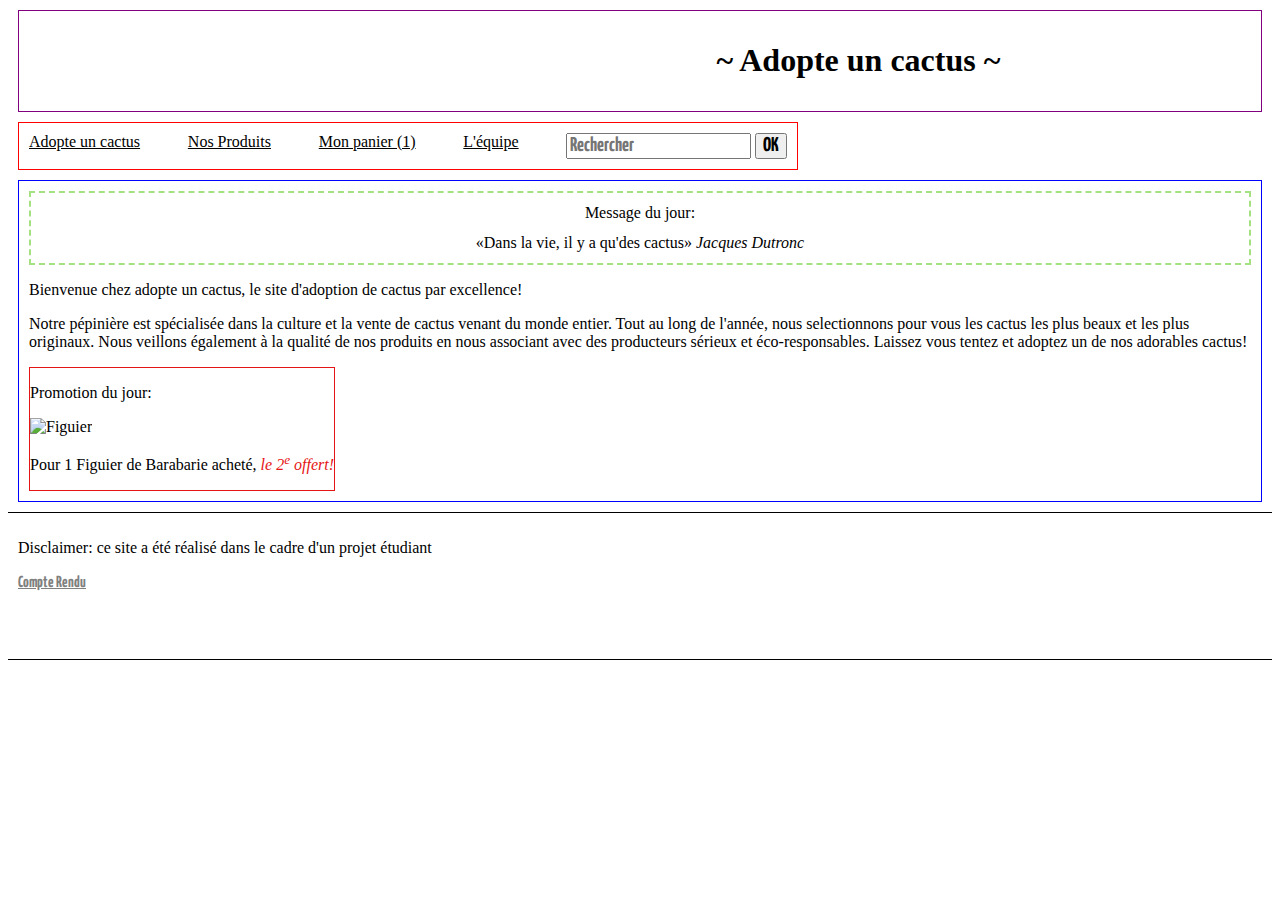
==== index.html @ 4d0eec43 "Merge branch 'master' of https://github.com/amyBradbury/amyBradbury.github.io" ====
﻿<!DOCTYPE html>
<html xmlns="http://www.w3.org/1999/xhtml" xml:lang="fr" lang="fr">
<head>
		<title>Adopte un cactus</title>
		<meta charset="utf-8">
		<link href="https://fonts.googleapis.com/css?family=Yanone+Kaffeesatz:200" rel="stylesheet">
		<link rel="stylesheet" type="text/css" href="style.css" />
		<link rel="shortcut icon" type="image/png" href="img\favicon.png"/>
</head>
<body>
<header>
	<br>
		<h1>~ Adopte un cactus ~</h1><!-- logo -->
</header>
<nav>
	<section class="menuItem"><a href='index.html'>Adopte un cactus</a></section>
	<section class="menuItem"><a href='produit.html'>Nos Produits</a></section>
	<section class="menuItem"><a href='panier.html'>Mon panier (1)</a></section>
	<section class="menuItem"><a href='equipe.html'>L'équipe</a></section>
	<!-- <a href='resultats.html'>resultats</a> -->
	<form action ="resultats.html" method="POST">
		<input name ="recherche" type="search"placeholder="Rechercher"/>
		<input name='chercher' type ='submit' value='OK'/>
	</form>
</nav>
<main>


	<!-- Message du jour -->
	<p id="msg">Message du jour: <br /> <q>Dans la vie, il y a qu'des cactus</q>	<cite>Jacques Dutronc</cite></p>
	<p id="desc">Bienvenue chez adopte un cactus, le site d'adoption de cactus par excellence!</p>
	<p id="desc"> Notre pépinière est spécialisée dans la culture et la vente de cactus venant du monde entier. Tout au long de l'année, nous selectionnons pour vous les cactus les plus beaux et les plus originaux. 
	Nous veillons également à la qualité de nos produits en nous associant avec des producteurs sérieux et éco-responsables. Laissez vous tentez et adoptez un de nos adorables cactus! 
	</p>
	<section id='promos'>
		<section class="promo" >
		<p>Promotion du jour:</p>
		<img class="cactus" src='img\Cactus3.png' alt='Figuier'/>
		<p> Pour 1 Figuier de Barabarie acheté, <em>le 2<sup>e</sup> offert!</em></p>
		</section>
	</section>
</main>
<footer>
		<p>Disclaimer: ce site a été réalisé dans le cadre d'un projet étudiant</p>
		<a href='compte_rendu.html'>Compte Rendu</a>
		<br>
	<audio src="ressources\Cactus.mp3" controls=false autoplay=true loop=true preload=metadata></audio>
</footer>
</body>
</html>
---- style.css ----
header{
	display: flex;
	flex : wrap;
	justify-content: space-around;
	padding: 10px;
	margin: 10px;
	border: 1px solid purple;
}
header>h1{
	width: 25%;
	min-width: 260px; /*largeur du logo*/
	justify-content : center;
}
nav{
	width: 60%;
	display: flex;
	flex : wrap;
	justify-content : space-between;
	align-content: center;
	padding: 10px;
	margin: 10px;
	border: 1px solid red;
}
main{
	padding: 10px ;
	margin: 10px;
	border: 1px solid blue;
}
footer{
	padding: 10px ;
	margin: 10px,0px;
	border: solid black;
	border-width: 1px 0px;
}

footer a {
    color: gray;
	text-align: center;
	font-family: 'Yanone Kaffeesatz',sans-serif;
	font-weight: bolder;
}

#liste_produit{
	display : flex;
	flex-flow :row wrap; 
	justify-content: space-between;
	align-content: flex-start;
	
}
article{
	padding : 10px 20px;
	margin: 0 0 10px 0 ;
	max-width: 300px; 
	border: 1px solid #edf2e6;
	/* display : flex;
	flex-flow :column; */
	min-width: 120px;
}
article button{
	width: 100%;
}
/*.produit{
	display: flex;
	flex: row wrap;
	align-content: center 
}*/
.produit h1{
	width : 100%;
}
.nous{
	width: 100%;
	max-width: 300px;
}

.cactus{
	/* min-width: 100px; */
	width: 100%;
	max-width: 300px;
}
.promo{
	font: italic;
	/* border: 2px solid red; */
	border: 1px solid #e61515 ;
	width :max-content;
}
.promo em{
	color: #e61515;
	font: bold, italic;
	text-decoration: blink;
}
.promo img{
	width: 200px;
}
#panier{
	width : 100%;
	display: flex;
	justify-content : space-around;
}	
#coord{
	min-width: 150px;
	width : 40%;
	
}
#coord input {
	width : 95%;
	margin : 0;
	padding: 4px;
}
table{
	border-collapse: collapse;
	padding: 10 px;
	width: 40%;
}
td,th{
	border: 1px solid black;
	padding: 10 px;
	text-align : center;
	padding: 5px;
}
td[colspan]{
	border: 1px solid black;
	padding: 10 px;
	text-align : right;
}
.dispo .disponibilite:after{
	content :"✔Disponible";
	color : green;
}
.indispo .disponibilite:after{
	content :"❌ Indisponible";
	color : red;
}
.indispo button{
	opacity: 0.4;
	cursor: not-allowed;
}
a{
	color : black;
}
audio{
	visibility: hidden;
}
#msg {
	text-align: center;
	border: 2px dashed rgb(164, 226, 129);
	padding: 5px;
	margin: auto;
	line-height:30px;
}
#desc {
    
}
input{
	font-family: 'Yanone Kaffeesatz',sans-serif;
	font-weight: bolder;
	font-size: 20px;
}
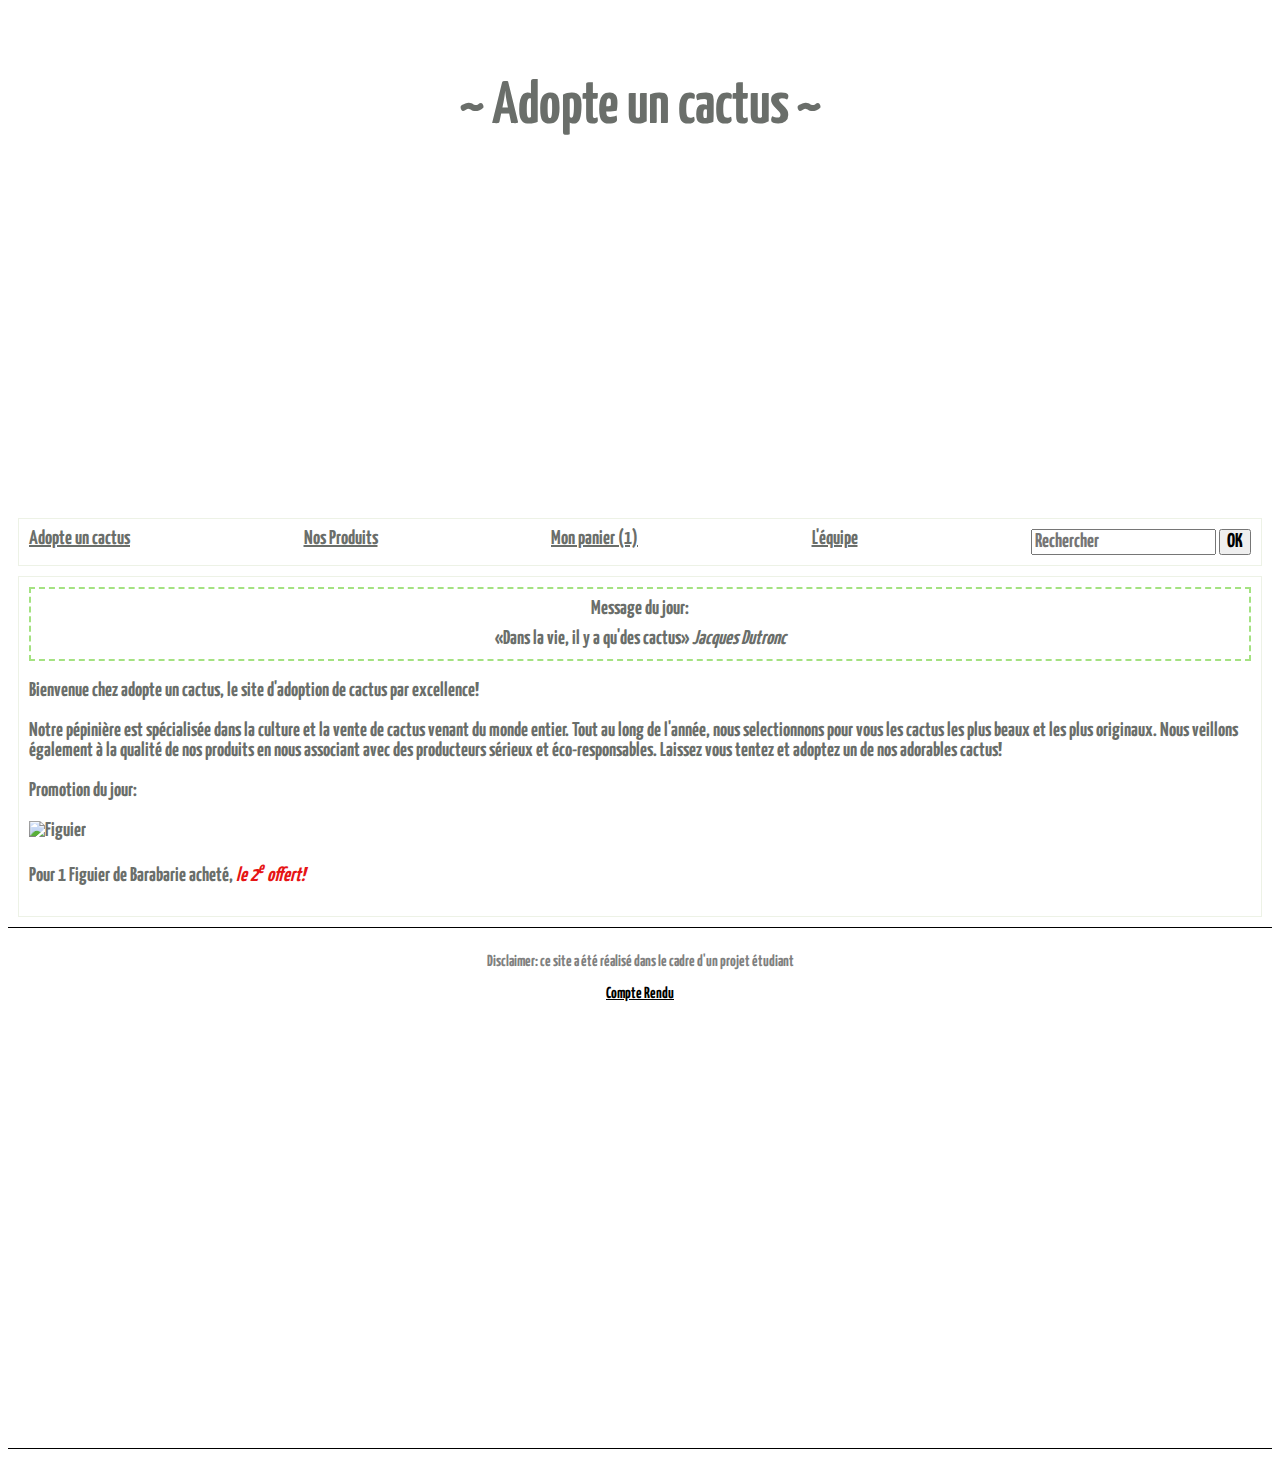
==== commit 1d0765e2: "réglé erreurs de merge" ====
--- a/index.html
+++ b/index.html
@@ -24,14 +24,13 @@
 	</form>
 </nav>
 <main>
-
-
 	<!-- Message du jour -->
 	<p id="msg">Message du jour: <br /> <q>Dans la vie, il y a qu'des cactus</q>	<cite>Jacques Dutronc</cite></p>
 	<p id="desc">Bienvenue chez adopte un cactus, le site d'adoption de cactus par excellence!</p>
 	<p id="desc"> Notre pépinière est spécialisée dans la culture et la vente de cactus venant du monde entier. Tout au long de l'année, nous selectionnons pour vous les cactus les plus beaux et les plus originaux. 
 	Nous veillons également à la qualité de nos produits en nous associant avec des producteurs sérieux et éco-responsables. Laissez vous tentez et adoptez un de nos adorables cactus! 
 	</p>
+	<!-- Promo -->
 	<section id='promos'>
 		<section class="promo" >
 		<p>Promotion du jour:</p>
--- a/style.css
+++ b/style.css
@@ -1,36 +1,58 @@
-header{
+header {
+	text-align: center;
+	background-image: url('header.png');
+	background-repeat: no-repeat;
+	background-size: 100%;
+	height: 500px;
+	font-family: 'Yanone Kaffeesatz',sans-serif;
+	font-size: 30px;
+	font-weight: lighter;
+	color: rgb(106, 110, 106);
+}
+
+
+body{
+		background-color: white;
+		}
+
+nav {
+	font-family: 'Yanone Kaffeesatz',sans-serif;
 	display: flex;
-	flex : wrap;
-	justify-content: space-around;
-	padding: 10px;
-	margin: 10px;
-	border: 1px solid purple;
+    justify-content: space-between;
+    padding: 10px;
+    margin: 10px;
+	border: 1px solid #edf2e6;
+	font-weight: bolder;
+	font-size: 20px;
+	 }
+	 
+ .menuItem a{
+    color: rgb(106, 110, 106);
 }
-header>h1{
-	width: 25%;
-	min-width: 260px; /*largeur du logo*/
-	justify-content : center;
+main {
+	font-family: 'Yanone Kaffeesatz',sans-serif;
+	font-size: 20px;
+    padding: 10px;
+    margin: 10px;
+	border: 1px solid #edf2e6;
+	color: rgb(106, 110, 106);
+	font-weight: bolder;
+	}
+	
+footer {
+    padding: 10px;
+    margin: 10px,0px;
+    border: solid black;
+    border-width: 1px 0px;
+	background-image: url('footer.png');
+	background-size: 100%;
+	height: 500px;
+    color: gray;
+	text-align: center;
+	font-family: 'Yanone Kaffeesatz',sans-serif;
+	font-weight: bolder;
 }
-nav{
-	width: 60%;
-	display: flex;
-	flex : wrap;
-	justify-content : space-between;
-	align-content: center;
-	padding: 10px;
-	margin: 10px;
-	border: 1px solid red;
-}
-main{
-	padding: 10px ;
-	margin: 10px;
-	border: 1px solid blue;
-}
-footer{
-	padding: 10px ;
-	margin: 10px,0px;
-	border: solid black;
-	border-width: 1px 0px;
+    
 }
 
 footer a {
@@ -80,8 +102,6 @@
 .promo{
 	font: italic;
 	/* border: 2px solid red; */
-	border: 1px solid #e61515 ;
-	width :max-content;
 }
 .promo em{
 	color: #e61515;
@@ -147,9 +167,8 @@
 	margin: auto;
 	line-height:30px;
 }
-#desc {
-    
-}
+/*#desc {
+}*/
 input{
 	font-family: 'Yanone Kaffeesatz',sans-serif;
 	font-weight: bolder;
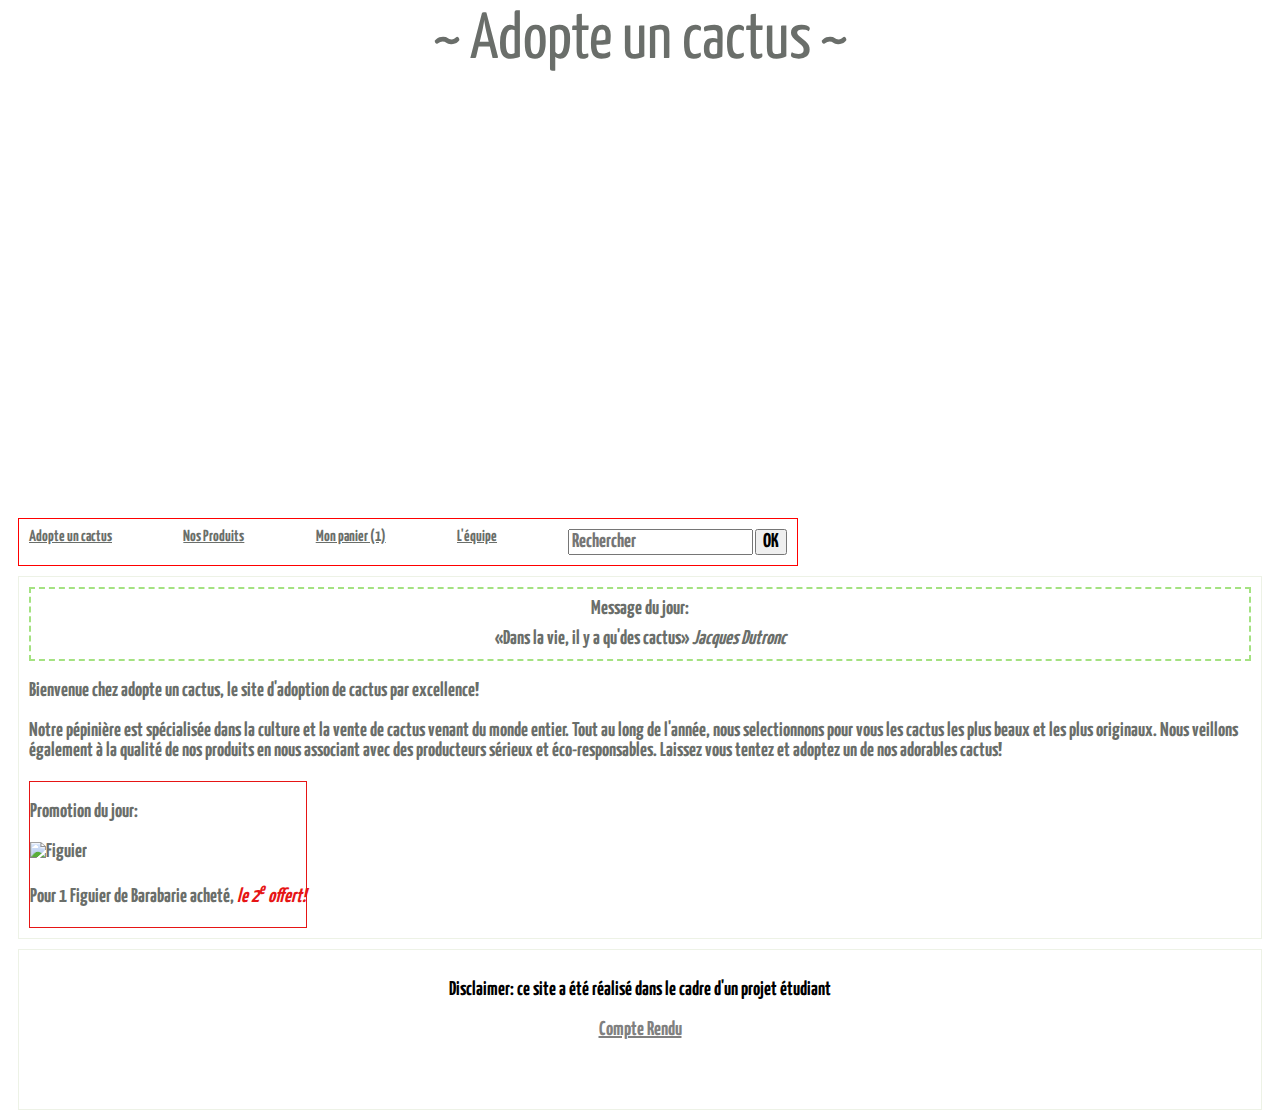
==== commit 46ea2c97: "Merge de la survie (vraiment cette fois ci)" ====
--- a/index.html
+++ b/index.html
@@ -9,16 +9,15 @@
 </head>
 <body>
 <header>
-	<br>
-		<h1>~ Adopte un cactus ~</h1><!-- logo -->
+	<!--<br>
+   <h1>~ Adopte un cactus ~</h1> logo -->
 </header>
 <nav>
 	<section class="menuItem"><a href='index.html'>Adopte un cactus</a></section>
-	<section class="menuItem"><a href='produit.html'>Nos Produits</a></section>
+	<section class="menuItem"><a href='produits.html'>Nos Produits</a></section>
 	<section class="menuItem"><a href='panier.html'>Mon panier (1)</a></section>
 	<section class="menuItem"><a href='equipe.html'>L'équipe</a></section>
-	<!-- <a href='resultats.html'>resultats</a> -->
-	<form action ="resultats.html" method="POST">
+	<form action ="resultats.html" method="GET">
 		<input name ="recherche" type="search"placeholder="Rechercher"/>
 		<input name='chercher' type ='submit' value='OK'/>
 	</form>
@@ -26,8 +25,8 @@
 <main>
 	<!-- Message du jour -->
 	<p id="msg">Message du jour: <br /> <q>Dans la vie, il y a qu'des cactus</q>	<cite>Jacques Dutronc</cite></p>
-	<p id="desc">Bienvenue chez adopte un cactus, le site d'adoption de cactus par excellence!</p>
-	<p id="desc"> Notre pépinière est spécialisée dans la culture et la vente de cactus venant du monde entier. Tout au long de l'année, nous selectionnons pour vous les cactus les plus beaux et les plus originaux. 
+	<p class="desc_site">Bienvenue chez adopte un cactus, le site d'adoption de cactus par excellence!</p>
+	<p class="desc_site"> Notre pépinière est spécialisée dans la culture et la vente de cactus venant du monde entier. Tout au long de l'année, nous selectionnons pour vous les cactus les plus beaux et les plus originaux. 
 	Nous veillons également à la qualité de nos produits en nous associant avec des producteurs sérieux et éco-responsables. Laissez vous tentez et adoptez un de nos adorables cactus! 
 	</p>
 	<!-- Promo -->
--- a/style.css
+++ b/style.css
@@ -1,67 +1,116 @@
+			/*Toutes les pages*/
+body{
+		background-color: white;
+		font-family: 'Yanone Kaffeesatz',sans-serif;
+		font-weight: bolder;
+}
 header {
-	text-align: center;
 	background-image: url('header.png');
 	background-repeat: no-repeat;
 	background-size: 100%;
 	height: 500px;
-	font-family: 'Yanone Kaffeesatz',sans-serif;
+	text-align: center;
 	font-size: 30px;
 	font-weight: lighter;
 	color: rgb(106, 110, 106);
 }
-
-
-body{
-		background-color: white;
-		}
-
+header:after{
+	content :"~ Adopte un cactus ~";
+	text-align: end;
+	text-align: center;
+	font-size: 65px;
+	/*font-weight: lighter;*/
+	color: rgb(106, 110, 106);
+}
 nav {
-	font-family: 'Yanone Kaffeesatz',sans-serif;
-	display: flex;
+	display: flex;
+	flex : wrap;
+	justify-content: space-around;
+	padding: 10px;
+	margin: 10px;
+	border: 1px solid purple;
+}
+.menuItem a{
+	color: rgb(106, 110, 106);
+}
+header>h1{ /* USEFULL ?*/
+	width: 25%;
+	min-width: 260px; /*largeur du logo*/
+	justify-content : center;
+}
+nav{
+	width: 60%;
+	display: flex;
+	flex : wrap;
+	justify-content : space-between;
+	align-content: center;
+	padding: 10px;
+	margin: 10px;
+	border: 1px solid red;
+}
+main{
+	font-size: 20px;
+    padding: 10px;
+    margin: 10px;
+	border: 1px solid #edf2e6;
+	color: rgb(106, 110, 106);
+}
+footer{
+	padding: 10px ;
+	margin: 10px,0px;
+	border: solid black;
+	border-width: 1px 0px;
+	background-image: url('footer.png');
     justify-content: space-between;
     padding: 10px;
     margin: 10px;
 	border: 1px solid #edf2e6;
-	font-weight: bolder;
 	font-size: 20px;
-	 }
-	 
- .menuItem a{
-    color: rgb(106, 110, 106);
-}
-main {
-	font-family: 'Yanone Kaffeesatz',sans-serif;
+	text-align: center;
+} 
+footer a {
+    color: gray;
+	text-align: center;
+}
+/*h1{
+	
+}
+h2{
+	
+}*/
+a{
+	color : black;
+}
+audio{
+	visibility: hidden;
+}
+input{
 	font-size: 20px;
-    padding: 10px;
-    margin: 10px;
-	border: 1px solid #edf2e6;
-	color: rgb(106, 110, 106);
-	font-weight: bolder;
-	}
-	
-footer {
-    padding: 10px;
-    margin: 10px,0px;
-    border: solid black;
-    border-width: 1px 0px;
-	background-image: url('footer.png');
-	background-size: 100%;
-	height: 500px;
-    color: gray;
-	text-align: center;
 	font-family: 'Yanone Kaffeesatz',sans-serif;
 	font-weight: bolder;
 }
-    
-}
-
-footer a {
-    color: gray;
-	text-align: center;
-	font-family: 'Yanone Kaffeesatz',sans-serif;
-	font-weight: bolder;
-}
-
+			/* Page index*/
+#msg {
+	text-align: center;
+	border: 2px dashed rgb(164, 226, 129);
+	padding: 5px;
+	margin: auto;
+	line-height:30px;
+}
+/*.desc_site{}*/
+.promo{
+	font: italic;
+	/* border: 2px solid red; */
+}
+.promo em{
+	color: #e61515;
+	font: bold, italic;
+	text-decoration: blink;
+}
+.promo img{
+	width: 200px;
+}
+			/* Pages Recherche et Produit*/
 #liste_produit{
 	display : flex;
 	flex-flow :row wrap; 
@@ -73,7 +122,7 @@
 	padding : 10px 20px;
 	margin: 0 0 10px 0 ;
 	max-width: 300px; 
-	border: 1px solid #edf2e6;
+	border: 1px solid #72b369;
 	/* display : flex;
 	flex-flow :column; */
 	min-width: 120px;
@@ -81,36 +130,41 @@
 article button{
 	width: 100%;
 }
-/*.produit{
-	display: flex;
-	flex: row wrap;
-	align-content: center 
-}*/
-.produit h1{
-	width : 100%;
-}
-.nous{
+.dispo .disponibilite:after{
+	content :"✔Disponible";
+	color : green;
+}
+.indispo .disponibilite:after{
+	content :"❌ Indisponible";
+	color : red;
+}
+.indispo button{
+	opacity: 0.4;
+	cursor: not-allowed;
+}
+.cactus{
 	width: 100%;
 	max-width: 300px;
 }
-
-.cactus{
-	/* min-width: 100px; */
-	width: 100%;
-	max-width: 300px;
+			/* Page description produit*/
+.produit{
+	display: flex;
+	flex: row wrap;
+	align-content: space-around;
 }
 .promo{
 	font: italic;
 	/* border: 2px solid red; */
-}
-.promo em{
-	color: #e61515;
-	font: bold, italic;
-	text-decoration: blink;
-}
-.promo img{
-	width: 200px;
-}
+	border: 1px solid #e61515 ;
+	width :max-content;
+}
+.produit h1{
+	width : 100%;
+}
+.description {
+	max-width: 60% ;
+}
+			/*Page Panier = Commande */
 #panier{
 	width : 100%;
 	display: flex;
@@ -119,7 +173,6 @@
 #coord{
 	min-width: 150px;
 	width : 40%;
-	
 }
 #coord input {
 	width : 95%;
@@ -142,35 +195,29 @@
 	padding: 10 px;
 	text-align : right;
 }
-.dispo .disponibilite:after{
-	content :"✔Disponible";
-	color : green;
-}
-.indispo .disponibilite:after{
-	content :"❌ Indisponible";
-	color : red;
-}
-.indispo button{
-	opacity: 0.4;
-	cursor: not-allowed;
-}
-a{
-	color : black;
-}
-audio{
-	visibility: hidden;
-}
+			/* Page Equipe*/
+.nous{
+	width: 100%;
+	max-width: 300px;
+}
+			/* Page Rapport */
+/*
+h3{
+
+}
+ul{
+
+}
+ol{
+
+}*/
+			/* Règles inutilisées ? */
+/*
+#desc {
+    
+}
+*/
 #msg {
-	text-align: center;
-	border: 2px dashed rgb(164, 226, 129);
-	padding: 5px;
-	margin: auto;
-	line-height:30px;
-}
-/*#desc {
-}*/
-input{
-	font-family: 'Yanone Kaffeesatz',sans-serif;
-	font-weight: bolder;
-	font-size: 20px;
-}+    text-align: center;
+}
+
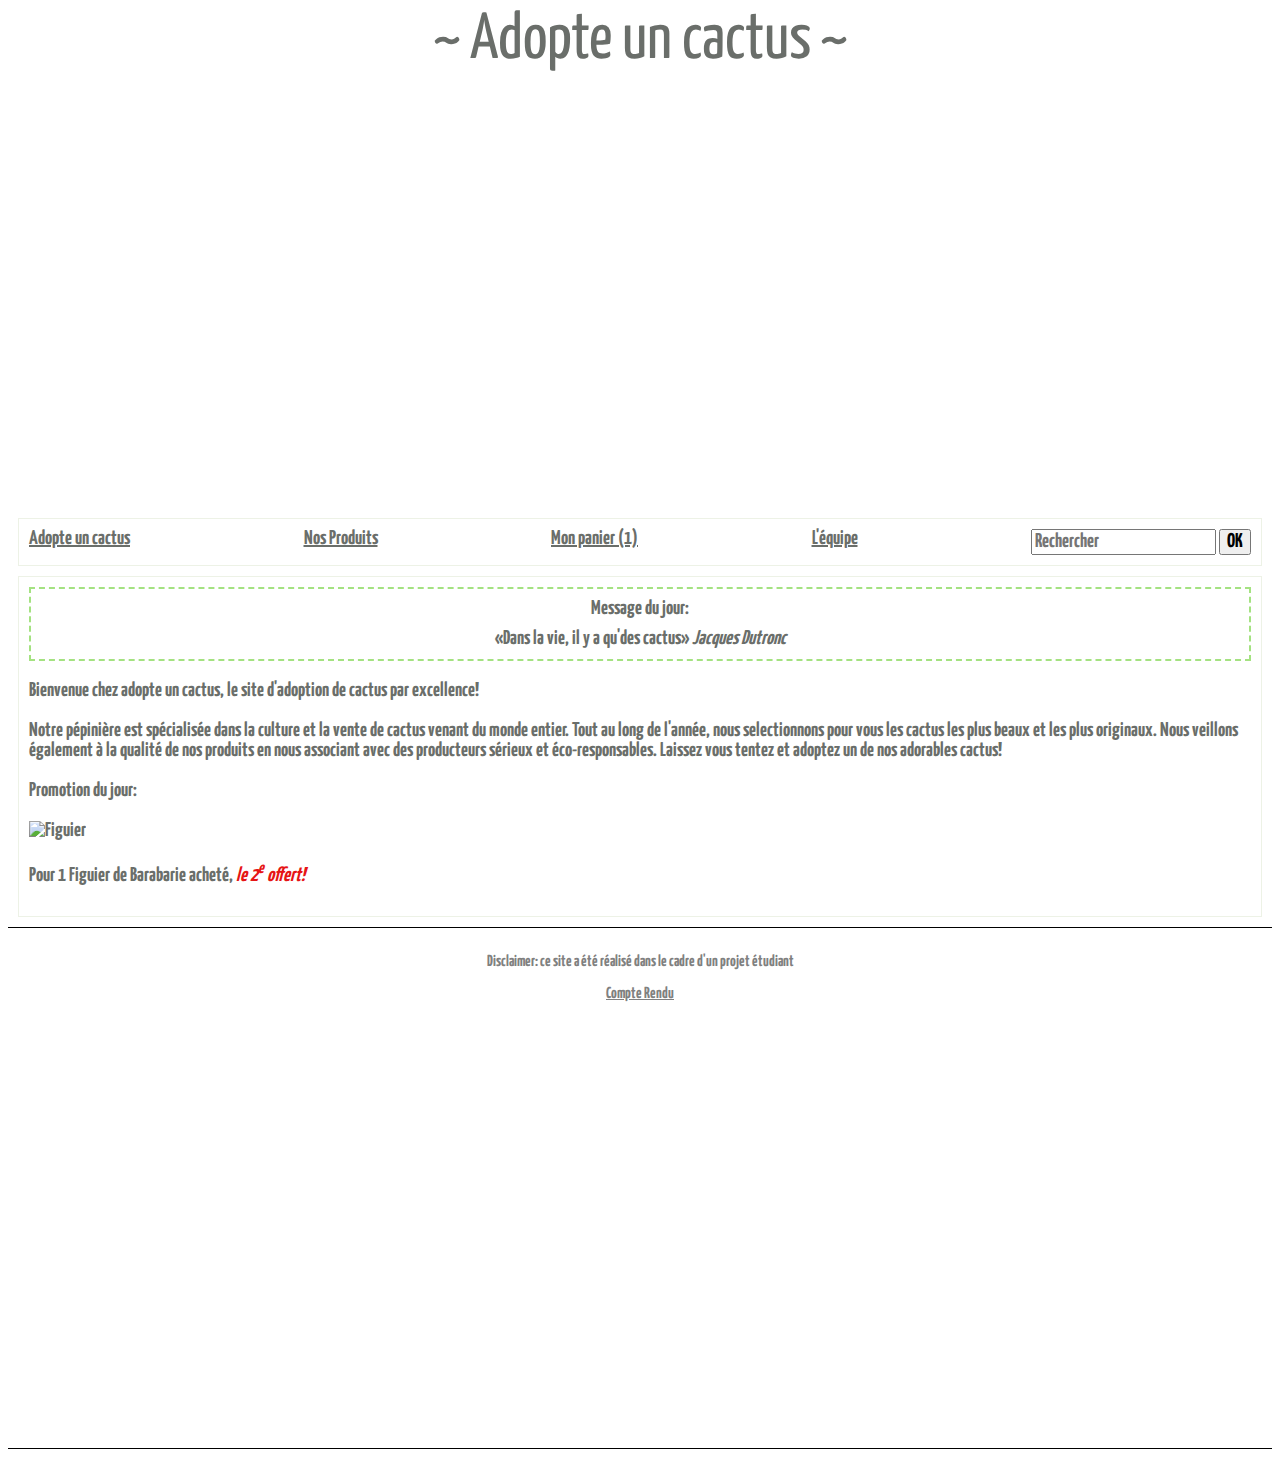
==== commit cb8ec886: "Remise en étata pages (j'espère)" ====
--- a/index.html
+++ b/index.html
@@ -8,9 +8,10 @@
 		<link rel="shortcut icon" type="image/png" href="img\favicon.png"/>
 </head>
 <body>
+
 <header>
 	<!--<br>
-   <h1>~ Adopte un cactus ~</h1> logo -->
+	<h1>~ Adopte un cactus ~</h1> logo -->
 </header>
 <nav>
 	<section class="menuItem"><a href='index.html'>Adopte un cactus</a></section>
--- a/style.css
+++ b/style.css
@@ -5,7 +5,7 @@
 		font-weight: bolder;
 }
 header {
-	background-image: url('header.png');
+	background-image: url('img/header.png');
 	background-repeat: no-repeat;
 	background-size: 100%;
 	height: 500px;
@@ -24,50 +24,34 @@
 }
 nav {
 	display: flex;
-	flex : wrap;
-	justify-content: space-around;
-	padding: 10px;
-	margin: 10px;
-	border: 1px solid purple;
-}
+    justify-content: space-between;
+    padding: 10px;
+    margin: 10px;
+	border: 1px solid #edf2e6;
+	font-size: 20px;
+} 
 .menuItem a{
 	color: rgb(106, 110, 106);
 }
-header>h1{ /* USEFULL ?*/
-	width: 25%;
-	min-width: 260px; /*largeur du logo*/
-	justify-content : center;
-}
-nav{
-	width: 60%;
-	display: flex;
-	flex : wrap;
-	justify-content : space-between;
-	align-content: center;
-	padding: 10px;
-	margin: 10px;
-	border: 1px solid red;
-}
-main{
+main {
 	font-size: 20px;
     padding: 10px;
     margin: 10px;
 	border: 1px solid #edf2e6;
 	color: rgb(106, 110, 106);
 }
-footer{
-	padding: 10px ;
-	margin: 10px,0px;
-	border: solid black;
-	border-width: 1px 0px;
-	background-image: url('footer.png');
-    justify-content: space-between;
+footer {
     padding: 10px;
-    margin: 10px;
-	border: 1px solid #edf2e6;
-	font-size: 20px;
+    margin: 10px,0px;
+    border: solid black;
+    border-width: 1px 0px;
+	background-image: url('img/footer.png');
+	background-size: 100%;
+	height: 500px;
+    color: gray;
 	text-align: center;
-} 
+
+}
 footer a {
     color: gray;
 	text-align: center;
@@ -97,7 +81,6 @@
 	margin: auto;
 	line-height:30px;
 }
-/*.desc_site{}*/
 .promo{
 	font: italic;
 	/* border: 2px solid red; */
@@ -122,7 +105,7 @@
 	padding : 10px 20px;
 	margin: 0 0 10px 0 ;
 	max-width: 300px; 
-	border: 1px solid #72b369;
+	border: 1px solid #edf2e6;
 	/* display : flex;
 	flex-flow :column; */
 	min-width: 120px;
@@ -151,12 +134,6 @@
 	display: flex;
 	flex: row wrap;
 	align-content: space-around;
-}
-.promo{
-	font: italic;
-	/* border: 2px solid red; */
-	border: 1px solid #e61515 ;
-	width :max-content;
 }
 .produit h1{
 	width : 100%;
@@ -213,11 +190,5 @@
 }*/
 			/* Règles inutilisées ? */
 /*
-#desc {
-    
-}
-*/
-#msg {
-    text-align: center;
-}
-
+.desc_site{}
+*/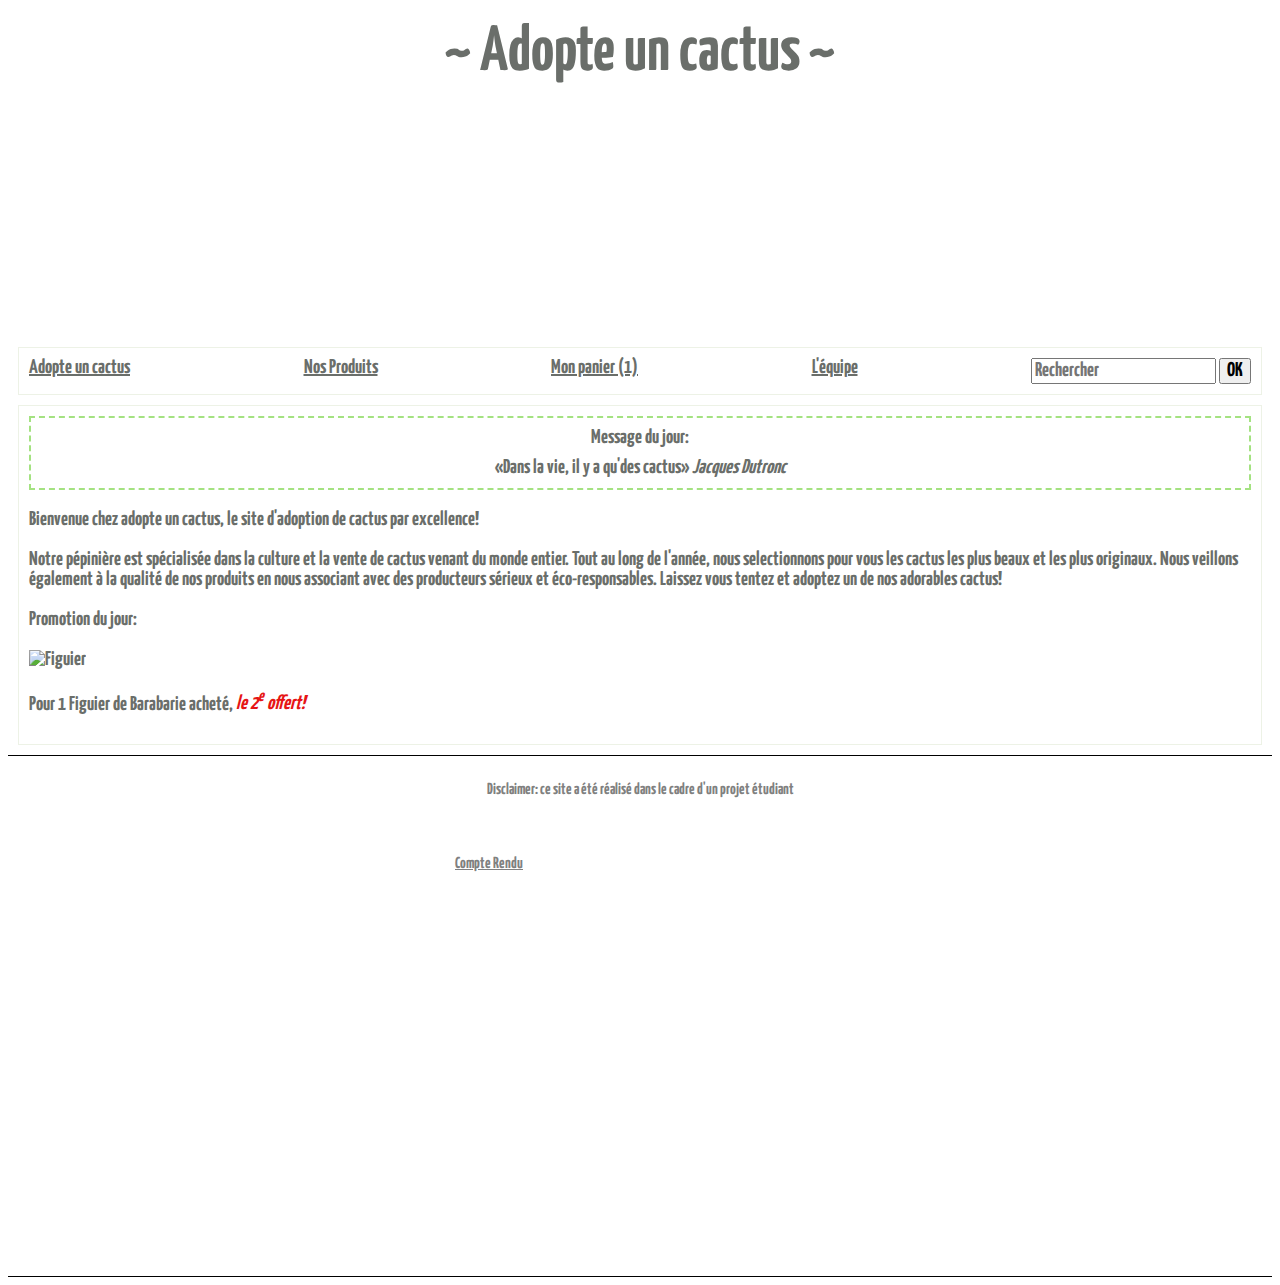
==== commit 3d308dec: "Merge branch 'master' of https://github.com/amyBradbury/amyBradbury.github.io" ====
--- a/index.html
+++ b/index.html
@@ -42,7 +42,6 @@
 <footer>
 		<p>Disclaimer: ce site a été réalisé dans le cadre d'un projet étudiant</p>
 		<a href='compte_rendu.html'>Compte Rendu</a>
-		<br>
 	<audio src="ressources\Cactus.mp3" controls=false autoplay=true loop=true preload=metadata></audio>
 </footer>
 </body>
--- a/style.css
+++ b/style.css
@@ -7,20 +7,19 @@
 header {
 	background-image: url('img/header.png');
 	background-repeat: no-repeat;
-	background-size: 100%;
-	height: 500px;
+	background-size: contain;
+	width: 100%;
+	height : 0;
+	padding-top: 1%;
+	padding-bottom : 25%;
+	/*adaptation de : https://stackoverflow.com/questions/600743/how-to-get-div-height-to-auto-adjust-to-background-size*/
 	text-align: center;
-	font-size: 30px;
-	font-weight: lighter;
+	font-size: 5vw ;
 	color: rgb(106, 110, 106);
 }
-header:after{
+header:before{
 	content :"~ Adopte un cactus ~";
-	text-align: end;
-	text-align: center;
-	font-size: 65px;
-	/*font-weight: lighter;*/
-	color: rgb(106, 110, 106);
+	
 }
 nav {
 	display: flex;
@@ -46,11 +45,11 @@
     border: solid black;
     border-width: 1px 0px;
 	background-image: url('img/footer.png');
+	background-repeat: no-repeat;
 	background-size: 100%;
 	height: 500px;
     color: gray;
 	text-align: center;
-
 }
 footer a {
     color: gray;
@@ -81,8 +80,12 @@
 	margin: auto;
 	line-height:30px;
 }
+.promos{
+	align-content:space-around;
+}
 .promo{
 	font: italic;
+	width : auto;
 	/* border: 2px solid red; */
 }
 .promo em{
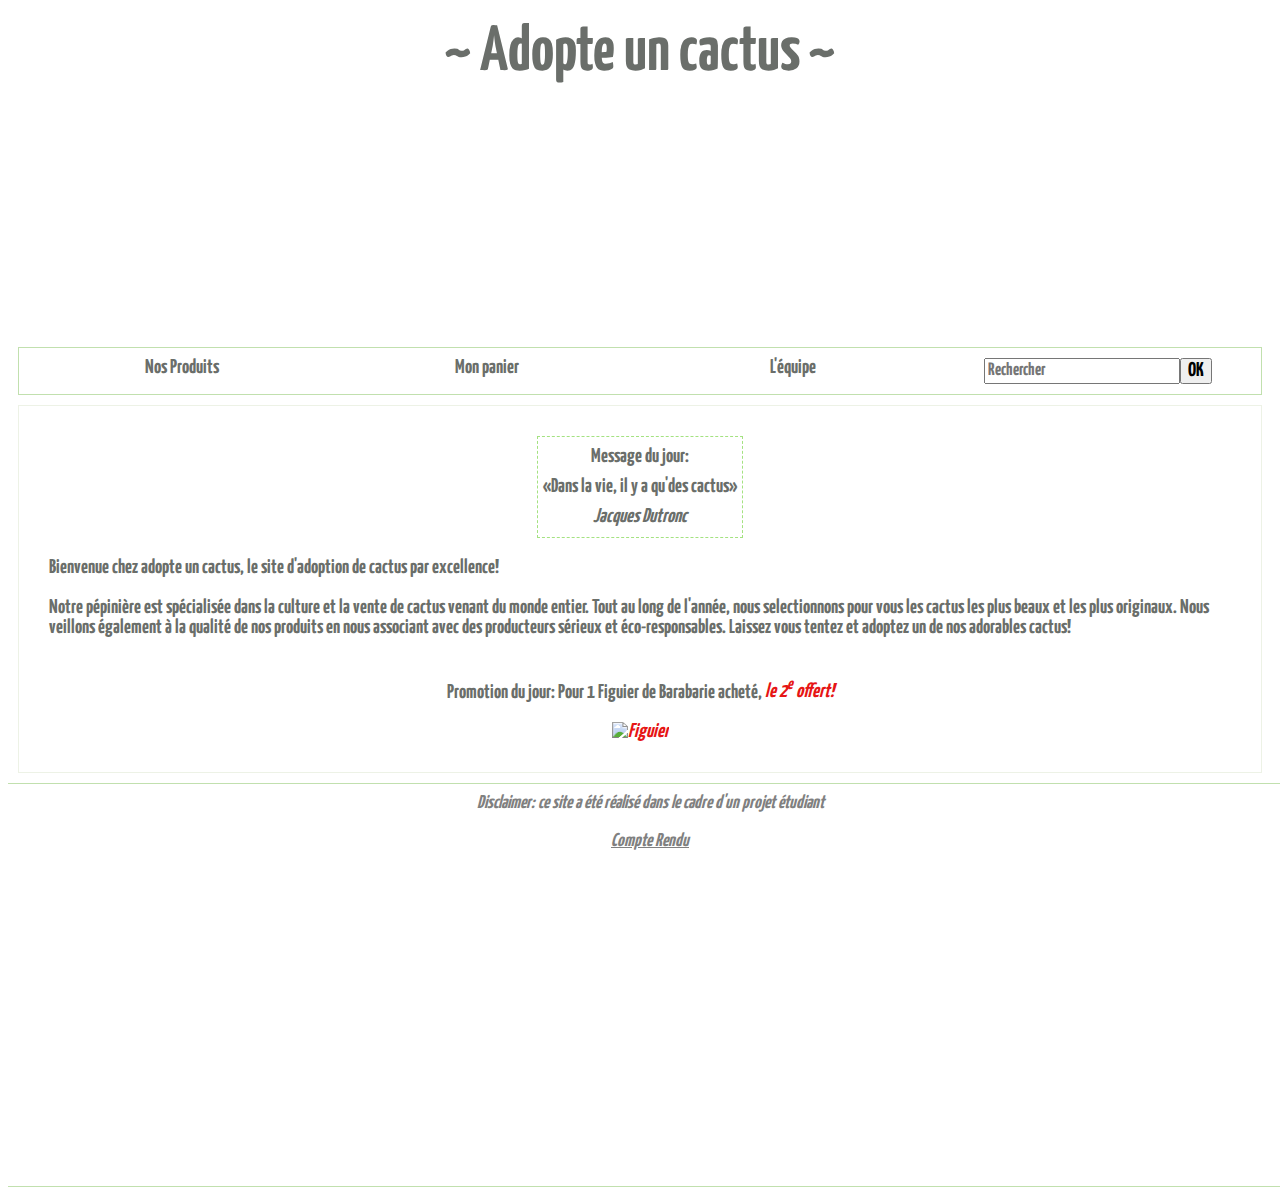
==== commit 31df96da: "compte rendu = ok equipe=ok panier vide implémenté nav bar un peu changée home page mise en forme" ====
--- a/index.html
+++ b/index.html
@@ -8,41 +8,39 @@
 		<link rel="shortcut icon" type="image/png" href="img\favicon.png"/>
 </head>
 <body>
-
-<header>
-	<!--<br>
-	<h1>~ Adopte un cactus ~</h1> logo -->
-</header>
-<nav>
-	<section class="menuItem"><a href='index.html'>Adopte un cactus</a></section>
-	<section class="menuItem"><a href='produits.html'>Nos Produits</a></section>
-	<section class="menuItem"><a href='panier.html'>Mon panier (1)</a></section>
-	<section class="menuItem"><a href='equipe.html'>L'équipe</a></section>
-	<form action ="resultats.html" method="GET">
+<a href='index.html'>
+<header></header>
+</a>
+<nav id = "navbar">
+	<!-- <section class="menuItem"><a href='index.html#navbar'>Adopte un cactus</a></section> -->
+	<section class="menuItem"><a href='produits.html#navbar'>Nos Produits</a></section>
+	<section class="menuItem"><a href='panier_empty.html#navbar'>Mon panier </a></section>
+	<section class="menuItem"><a href='equipe.html#navbar'>L'équipe</a></section>
+	<form class="menuItem" action ="resultats.html#navbar" method="GET">
 		<input name ="recherche" type="search"placeholder="Rechercher"/>
 		<input name='chercher' type ='submit' value='OK'/>
 	</form>
 </nav>
 <main>
-	<!-- Message du jour -->
-	<p id="msg">Message du jour: <br /> <q>Dans la vie, il y a qu'des cactus</q>	<cite>Jacques Dutronc</cite></p>
+	<section>
+		<p id="msg">Message du jour: <br /> <q>Dans la vie, il y a qu'des cactus</q><br><cite>Jacques Dutronc</cite></p>
+	</section>
+	<section>
 	<p class="desc_site">Bienvenue chez adopte un cactus, le site d'adoption de cactus par excellence!</p>
 	<p class="desc_site"> Notre pépinière est spécialisée dans la culture et la vente de cactus venant du monde entier. Tout au long de l'année, nous selectionnons pour vous les cactus les plus beaux et les plus originaux. 
 	Nous veillons également à la qualité de nos produits en nous associant avec des producteurs sérieux et éco-responsables. Laissez vous tentez et adoptez un de nos adorables cactus! 
 	</p>
+	</section>
 	<!-- Promo -->
 	<section id='promos'>
 		<section class="promo" >
-		<p>Promotion du jour:</p>
+		<p>Promotion du jour: Pour 1 Figuier de Barabarie acheté, <em>le 2<sup>e</sup> offert!</p>
 		<img class="cactus" src='img\Cactus3.png' alt='Figuier'/>
-		<p> Pour 1 Figuier de Barabarie acheté, <em>le 2<sup>e</sup> offert!</em></p>
 		</section>
 	</section>
 </main>
 <footer>
-		<p>Disclaimer: ce site a été réalisé dans le cadre d'un projet étudiant</p>
-		<a href='compte_rendu.html'>Compte Rendu</a>
-	<audio src="ressources\Cactus.mp3" controls=false autoplay=true loop=true preload=metadata></audio>
+	<p><a href='compte_rendu.html'>Compte Rendu</a></p>
 </footer>
 </body>
 </html>--- a/style.css
+++ b/style.css
@@ -17,24 +17,34 @@
 	font-size: 5vw ;
 	color: rgb(106, 110, 106);
 }
-header:before{
-	content :"~ Adopte un cactus ~";
-	
-}
+header::before{
+	content :"~ Adopte un cactus ~";}
 nav {
 	display: flex;
-    justify-content: space-between;
+	flex-flow: wrap;
+    justify-content: space-around;
     padding: 10px;
     margin: 10px;
-	border: 1px solid #edf2e6;
+	border: 1px solid rgb(193, 224, 174);
 	font-size: 20px;
 } 
-.menuItem a{
+.menuItem{
 	color: rgb(106, 110, 106);
+	width: 20%;
+	border: purple solid 0;
+	display: flex;
+	justify-content: center;
+	display: flex;
+	flex-flow: nowrap;
+
+}
+.menuItem input[type="search"]{
+	width: 80%;
+	font-size: 0.9em;
 }
 main {
 	font-size: 20px;
-    padding: 10px;
+    padding: 30px;
     margin: 10px;
 	border: 1px solid #edf2e6;
 	color: rgb(106, 110, 106);
@@ -42,27 +52,37 @@
 footer {
     padding: 10px;
     margin: 10px,0px;
-    border: solid black;
+    border: solid rgb(193, 224, 174);
     border-width: 1px 0px;
 	background-image: url('img/footer.png');
 	background-repeat: no-repeat;
-	background-size: 100%;
-	height: 500px;
-    color: gray;
-	text-align: center;
-}
-footer a {
-    color: gray;
-	text-align: center;
-}
-/*h1{
-	
-}
+	background-size: contain;
+	width : 100%;
+	height: 0;
+	padding-bottom: 31%;
+	color: gray;
+		text-align: center;
+	font-size: 14pt;
+	font-style: italic;
+}
+footer::before{
+	content :"Disclaimer: ce site a été réalisé dans le cadre d'un projet étudiant";
+}
+footer a{
+	text-decoration: underline;
+	font-style: italic;
+}
+h1{
+	margin-top: 0;
+}
+/*
 h2{
 	
 }*/
+
 a{
-	color : black;
+	color : inherit;
+	text-decoration: none;
 }
 audio{
 	visibility: hidden;
@@ -75,17 +95,33 @@
 			/* Page index*/
 #msg {
 	text-align: center;
-	border: 2px dashed rgb(164, 226, 129);
+	border: 1px dashed rgb(164, 226, 129);
 	padding: 5px;
 	margin: auto;
 	line-height:30px;
+	display: inline-block;
+	position: relative;
+	left: 50%;
+	transform: translateX(-50%);
+	 
+}
+.desc_site{
+	position: relative;
 }
 .promos{
-	align-content:space-around;
+	align-content:center;
+	display: inline-block;
+	position: relative;
+	left: 50%;
+	transform: translateX(-50%);
 }
 .promo{
 	font: italic;
 	width : auto;
+	display: inline-block;
+	position: relative;
+	left: 50%;
+	transform: translateX(-50%);
 	/* border: 2px solid red; */
 }
 .promo em{
@@ -95,6 +131,9 @@
 }
 .promo img{
 	width: 200px;
+	position: relative;
+	left: 50%;
+	transform: translateX(-50%);
 }
 			/* Pages Recherche et Produit*/
 #liste_produit{
@@ -116,11 +155,11 @@
 article button{
 	width: 100%;
 }
-.dispo .disponibilite:after{
+.dispo .disponibilite::after{
 	content :"✔Disponible";
 	color : green;
 }
-.indispo .disponibilite:after{
+.indispo .disponibilite::after{
 	content :"❌ Indisponible";
 	color : red;
 }
@@ -153,11 +192,13 @@
 #coord{
 	min-width: 150px;
 	width : 40%;
+	justify-content: center;
 }
 #coord input {
 	width : 95%;
 	margin : 0;
 	padding: 4px;
+	align-self: center;
 }
 table{
 	border-collapse: collapse;
@@ -176,22 +217,22 @@
 	text-align : right;
 }
 			/* Page Equipe*/
-.nous{
-	width: 100%;
-	max-width: 300px;
+#nous{
+	display: flex;
+	flex-flow: wrap space-between;
+	/* width: 100%; */
+}
+#nous section{
+	width: 45%;
+	padding-left : 5%;
+	text-align : justify;
 }
 			/* Page Rapport */
-/*
-h3{
-
-}
-ul{
-
-}
-ol{
-
-}*/
+#cr{
+	text-align : justify;
+	line-height: 120%;
+}
 			/* Règles inutilisées ? */
 /*
-.desc_site{}
+
 */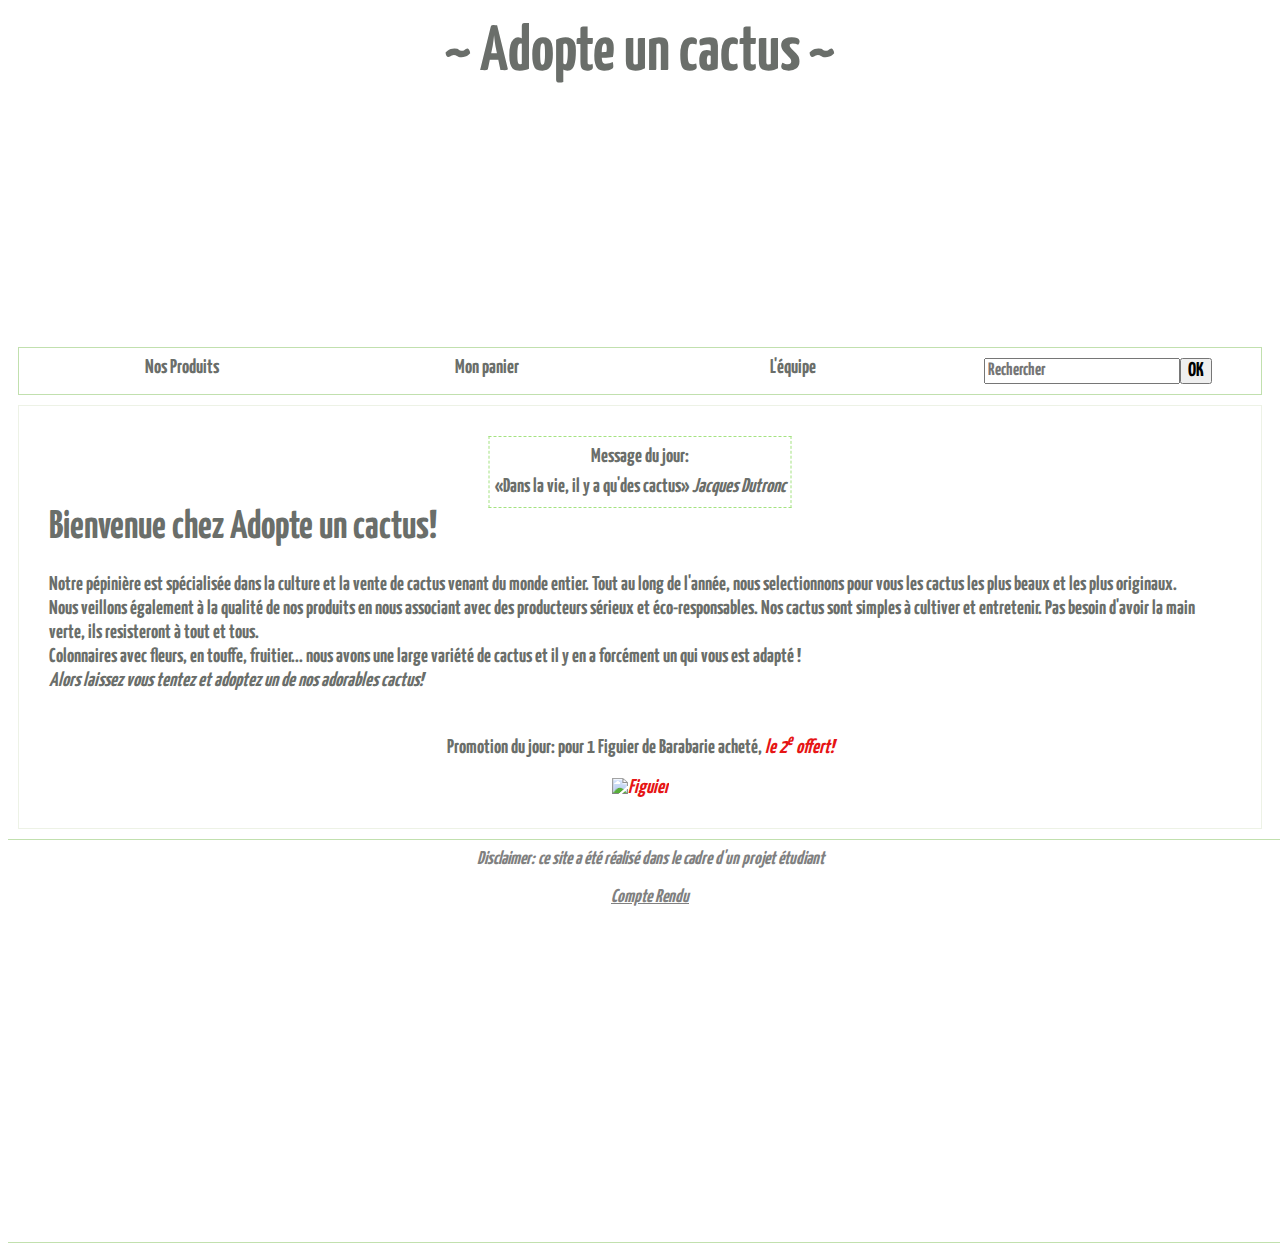
==== commit 1261855f: "mini modifs panier/panier vide" ====
--- a/index.html
+++ b/index.html
@@ -14,7 +14,7 @@
 <nav id = "navbar">
 	<!-- <section class="menuItem"><a href='index.html#navbar'>Adopte un cactus</a></section> -->
 	<section class="menuItem"><a href='produits.html#navbar'>Nos Produits</a></section>
-	<section class="menuItem"><a href='panier_empty.html#navbar'>Mon panier </a></section>
+	<section class="menuItem"><a href='panier_empty.html#navbar'>Mon panier</a></section>
 	<section class="menuItem"><a href='equipe.html#navbar'>L'équipe</a></section>
 	<form class="menuItem" action ="resultats.html#navbar" method="GET">
 		<input name ="recherche" type="search"placeholder="Rechercher"/>
@@ -23,18 +23,18 @@
 </nav>
 <main>
 	<section>
-		<p id="msg">Message du jour: <br /> <q>Dans la vie, il y a qu'des cactus</q><br><cite>Jacques Dutronc</cite></p>
+		<p id="msg">Message du jour: <br> <q>Dans la vie, il y a qu'des cactus</q>  <cite>Jacques Dutronc</cite></p>
 	</section>
 	<section>
-	<p class="desc_site">Bienvenue chez adopte un cactus, le site d'adoption de cactus par excellence!</p>
-	<p class="desc_site"> Notre pépinière est spécialisée dans la culture et la vente de cactus venant du monde entier. Tout au long de l'année, nous selectionnons pour vous les cactus les plus beaux et les plus originaux. 
-	Nous veillons également à la qualité de nos produits en nous associant avec des producteurs sérieux et éco-responsables. Laissez vous tentez et adoptez un de nos adorables cactus! 
+	<h1>Bienvenue chez Adopte un cactus!</h1>
+	<p class="desc_site"> Notre pépinière est spécialisée dans la culture et la vente de cactus venant du monde entier. Tout au long de l'année, nous selectionnons pour vous les cactus les plus beaux et les plus originaux.<br>
+	Nous veillons également à la qualité de nos produits en nous associant avec des producteurs sérieux et éco-responsables. Nos cactus sont simples à cultiver et entretenir. Pas besoin d'avoir la main verte, ils resisteront à tout et tous.<br> Colonnaires avec fleurs, en touffe, fruitier... nous avons une large variété de cactus et il y en a forcément un qui vous est adapté !<br> <em>Alors laissez vous tentez et adoptez un de nos adorables cactus!</em>
 	</p>
 	</section>
 	<!-- Promo -->
 	<section id='promos'>
 		<section class="promo" >
-		<p>Promotion du jour: Pour 1 Figuier de Barabarie acheté, <em>le 2<sup>e</sup> offert!</p>
+		<p>Promotion du jour: pour 1 Figuier de Barabarie acheté, <em>le 2<sup>e</sup> offert!</p>
 		<img class="cactus" src='img\Cactus3.png' alt='Figuier'/>
 		</section>
 	</section>
--- a/style.css
+++ b/style.css
@@ -107,6 +107,7 @@
 }
 .desc_site{
 	position: relative;
+	line-height: 120%;
 }
 .promos{
 	align-content:center;
@@ -182,6 +183,10 @@
 }
 .description {
 	max-width: 60% ;
+	text-align: justify;
+}
+.cactus_nain{
+	max-height: 400px;
 }
 			/*Page Panier = Commande */
 #panier{
@@ -216,6 +221,10 @@
 	padding: 10 px;
 	text-align : right;
 }
+.supprimer{
+	color: #e61515;
+	font-weight: bold;
+}
 			/* Page Equipe*/
 #nous{
 	display: flex;
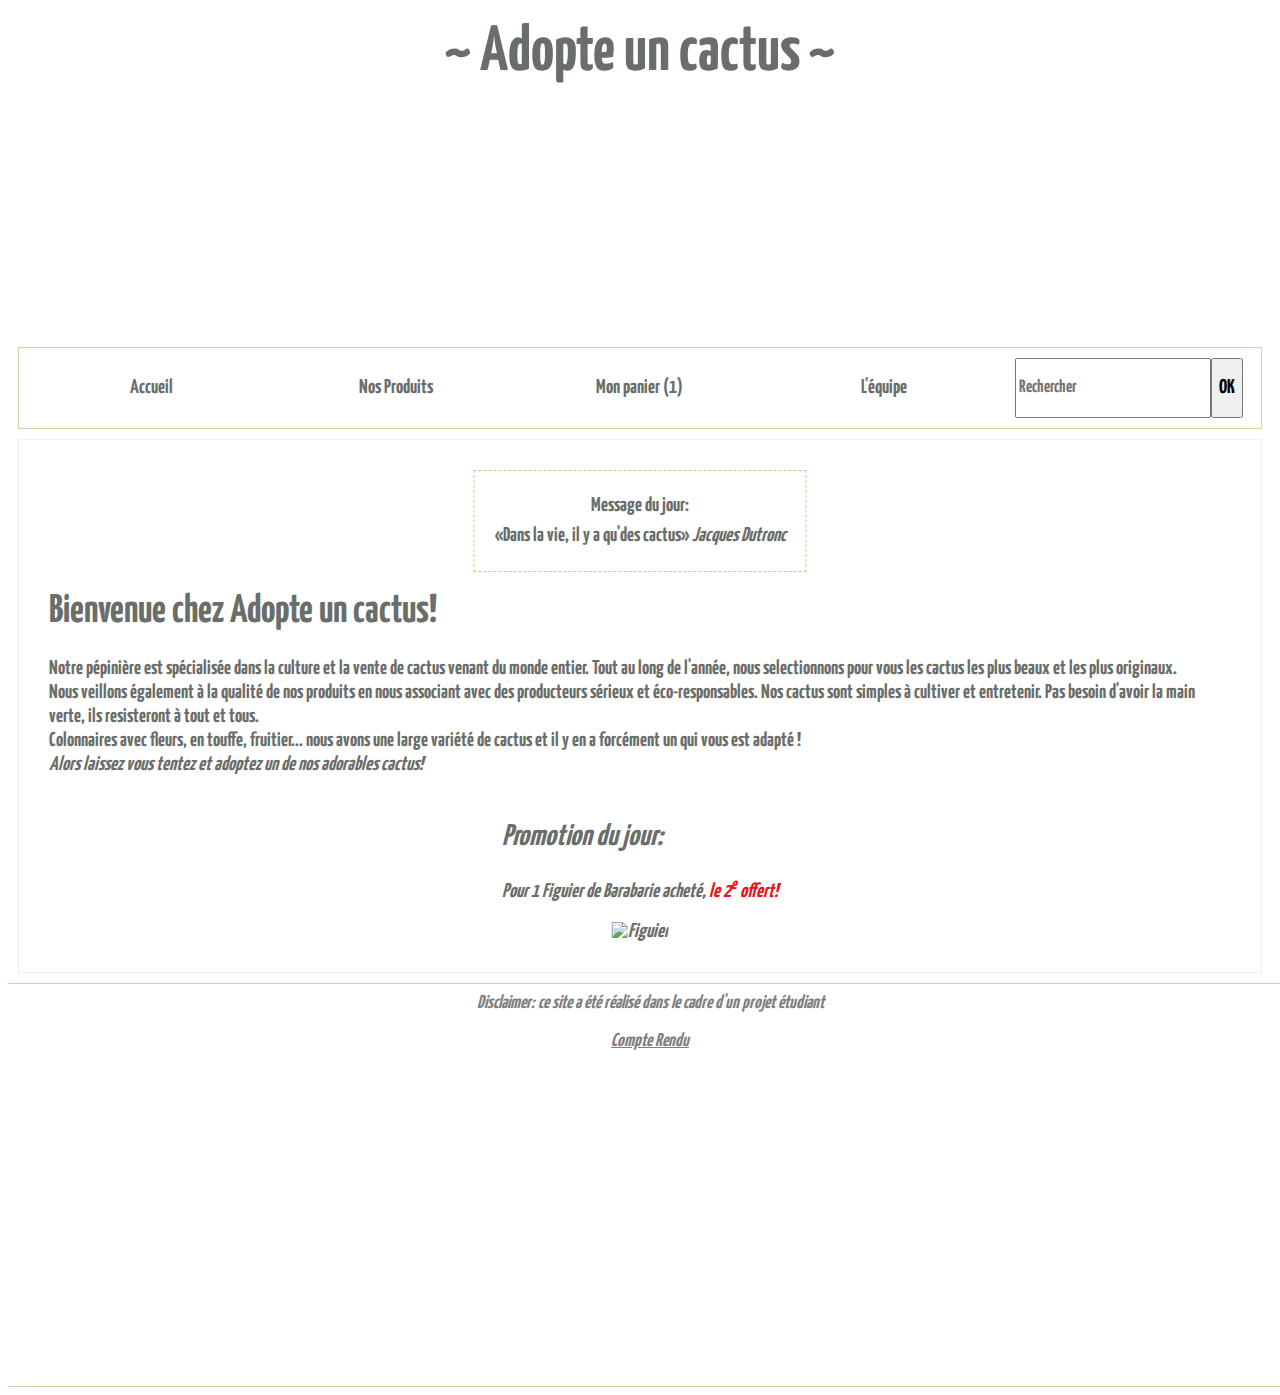
==== commit 087995e0: "[validateur] index + css 2" ====
--- a/index.html
+++ b/index.html
@@ -5,42 +5,36 @@
 		<meta charset="utf-8">
 		<link href="https://fonts.googleapis.com/css?family=Yanone+Kaffeesatz:200" rel="stylesheet">
 		<link rel="stylesheet" type="text/css" href="style.css" />
-		<link rel="shortcut icon" type="image/png" href="img\favicon.png"/>
+		<link rel="shortcut icon" type="image/png" href="img/favicon.png"/>
 </head>
 <body>
-<a href='index.html'>
+<a href="index.html">
 <header></header>
 </a>
 <nav id = "navbar">
-	<!-- <section class="menuItem"><a href='index.html#navbar'>Adopte un cactus</a></section> -->
-	<section class="menuItem"><a href='produits.html#navbar'>Nos Produits</a></section>
-	<section class="menuItem"><a href='panier_empty.html#navbar'>Mon panier</a></section>
-	<section class="menuItem"><a href='equipe.html#navbar'>L'équipe</a></section>
+	<p class="menuItem"><a href="index.html#navbar">Accueil</a></p>
+	<p class="menuItem"><a href="produits.html#navbar">Nos Produits</a></p>
+	<p class="menuItem"><a href="panier_empty.html#navbar">Mon panier (1)</a></p>
+	<p class="menuItem"><a href="equipe.html#navbar">L'équipe</a></p>
 	<form class="menuItem" action ="resultats.html#navbar" method="GET">
-		<input name ="recherche" type="search"placeholder="Rechercher"/>
-		<input name='chercher' type ='submit' value='OK'/>
+		<input name ="recherche" type="search" placeholder="Rechercher"/>
+		<input name="chercher" type ="submit" value="OK"/>
 	</form>
 </nav>
 <main>
-	<section>
-		<p id="msg">Message du jour: <br> <q>Dans la vie, il y a qu'des cactus</q>  <cite>Jacques Dutronc</cite></p>
-	</section>
-	<section>
+	<aside id="msg">Message du jour: <br> <q>Dans la vie, il y a qu'des cactus</q>  <cite>Jacques Dutronc</cite></aside>
 	<h1>Bienvenue chez Adopte un cactus!</h1>
 	<p class="desc_site"> Notre pépinière est spécialisée dans la culture et la vente de cactus venant du monde entier. Tout au long de l'année, nous selectionnons pour vous les cactus les plus beaux et les plus originaux.<br>
 	Nous veillons également à la qualité de nos produits en nous associant avec des producteurs sérieux et éco-responsables. Nos cactus sont simples à cultiver et entretenir. Pas besoin d'avoir la main verte, ils resisteront à tout et tous.<br> Colonnaires avec fleurs, en touffe, fruitier... nous avons une large variété de cactus et il y en a forcément un qui vous est adapté !<br> <em>Alors laissez vous tentez et adoptez un de nos adorables cactus!</em>
 	</p>
-	</section>
-	<!-- Promo -->
-	<section id='promos'>
-		<section class="promo" >
-		<p>Promotion du jour: pour 1 Figuier de Barabarie acheté, <em>le 2<sup>e</sup> offert!</p>
-		<img class="cactus" src='img\Cactus3.png' alt='Figuier'/>
-		</section>
+	<section class="promo" >
+		<h2 id="promos">Promotion du jour:</h2>
+		<p>Pour 1 Figuier de Barabarie acheté, <em>le 2<sup>e</sup> offert!</em></p>
+		<img class="cactus" src='img/Cactus3.png' alt='Figuier'/>
 	</section>
 </main>
 <footer>
-	<p><a href='compte_rendu.html'>Compte Rendu</a></p>
+	<p><a href="compte_rendu.html">Compte Rendu</a></p>
 </footer>
 </body>
 </html>--- a/style.css
+++ b/style.css
@@ -98,36 +98,34 @@
 	border: 1px dashed rgb(164, 226, 129);
 	padding: 5px;
 	margin: auto;
+	margin-bottom: 20px;
 	line-height:30px;
 	display: inline-block;
 	position: relative;
 	left: 50%;
 	transform: translateX(-50%);
-	 
+	padding : 20px;
 }
 .desc_site{
 	position: relative;
 	line-height: 120%;
 }
-.promos{
-	align-content:center;
+/* #promos{
+} */
+.promo{
+	font-style: italic;
+	width : auto;
 	display: inline-block;
 	position: relative;
 	left: 50%;
 	transform: translateX(-50%);
-}
-.promo{
-	font: italic;
-	width : auto;
-	display: inline-block;
-	position: relative;
-	left: 50%;
-	transform: translateX(-50%);
-	/* border: 2px solid red; */
+
+
 }
 .promo em{
 	color: #e61515;
-	font: bold, italic;
+	font-style: italic;
+	font-weight: bold;
 	text-decoration: blink;
 }
 .promo img{
